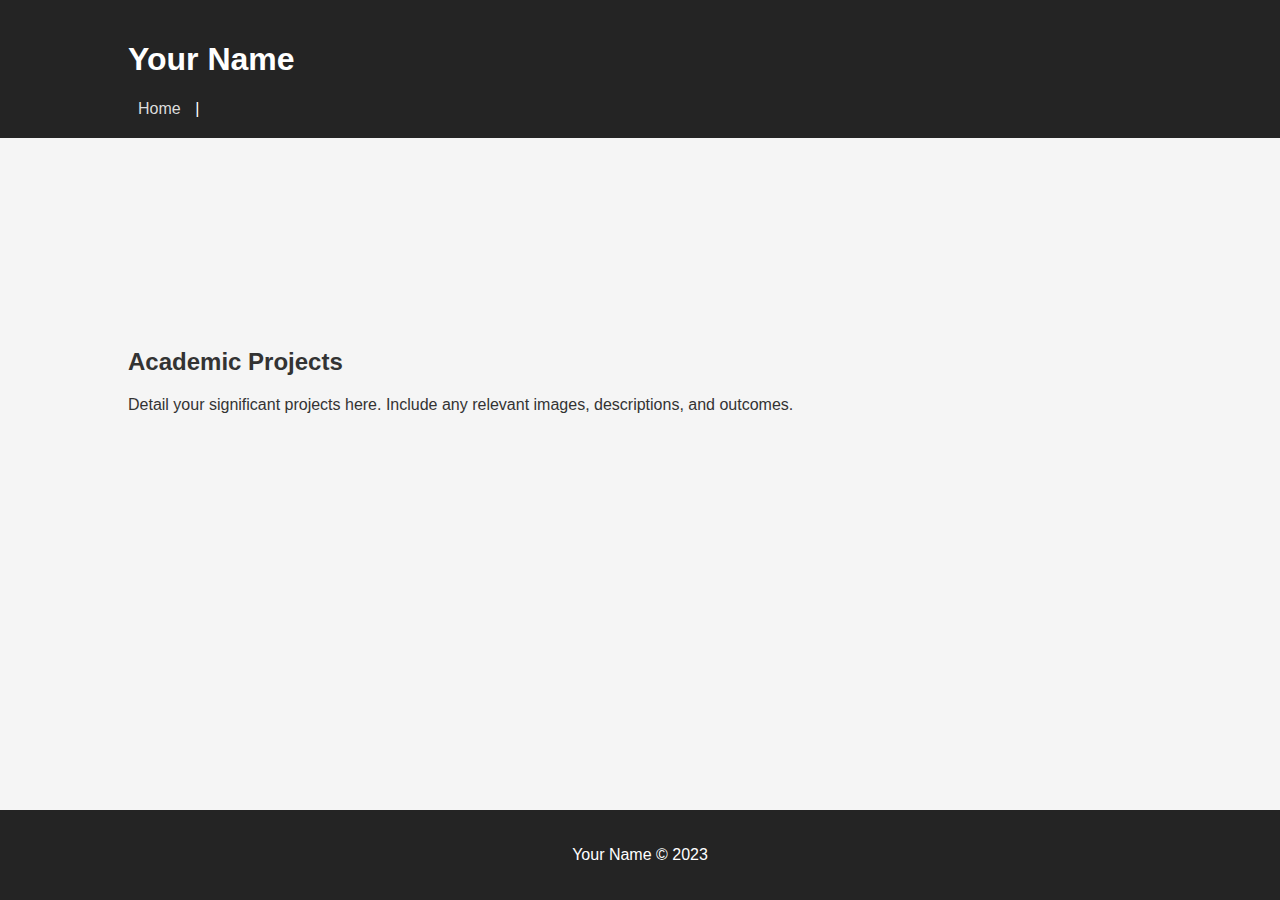
==== academic_projects.html @ c447cc5b "Create academic_projects.html" ====
<!DOCTYPE html>
<html lang="en">
<head>
    <meta charset="UTF-8">
    <meta name="viewport" content="width=device-width, initial-scale=1.0">
    <title>Your Name - Academic Projects</title>
    <link rel="stylesheet" href="style.css">
</head>
<body>
    <header>
        <div class="container">
            <h1>Your Name</h1>
            <nav>
                <a href="index.html">Home</a> |
                <!-- Include other navigation links if necessary -->
            </nav>
        </div>
    </header>

    <div class="container">
        <h2>Academic Projects</h2>
        <!-- Content for Academic Projects -->
        <p>Detail your significant projects here. Include any relevant images, descriptions, and outcomes.</p>
        <!-- You can list projects or use cards or grids to display them -->
    </div>

    <footer>
        <p>Your Name &copy; 2023</p>
    </footer>
</body>
</html>
---- style.css ----
body {
    font-family: 'Arial', sans-serif;
    margin: 0;
    padding: 0;
    color: #333;
    display: flex;
    flex-direction: column;
    min-height: 100vh;
    background-color: #f5f5f5; /* Light grey background for a subtle, professional look */
    /* Alternatively, use a dark background for a sleek, techy feel: background-color: #121212; */
}

.container {
    width: 80%;
    margin: auto;
    overflow: hidden;
}

header {
    background: #242424; /* Dark header for a techy look */
    color: #fff;
    padding: 20px 0;
}

header a {
    color: #ddd; /* Light text for contrast */
    text-decoration: none;
    margin: 0 10px;
}

.portfolio-items {
    display: flex;
    flex-wrap: wrap;
    justify-content: space-around;
    gap: 20px;
    margin-top: 20px;
}

.item {
    width: calc(50% - 10px); /* Two items per row */
    background-color: #fff; /* White background for the item blocks for readability */
    text-align: center;
    padding: 20px;
    box-shadow: 0px 0px 5px 0px #aaa; /* subtle shadow for depth */
    transition: transform 0.3s ease;
}

.item div {
    margin: 0;
    font-size: 20px;
    color: #333; /* dark text on light background */
}

.item:hover {
    transform: translateY(-5px);
    box-shadow: 0px 5px 15px 0px #aaa; /* enhanced shadow on hover for effect */
}

footer {
    padding: 20px;
    background-color: #242424; /* matching the header */
    color: #fff;
    text-align: center;
    margin-top: auto; /* Pushes the footer to the bottom of the viewport */
}
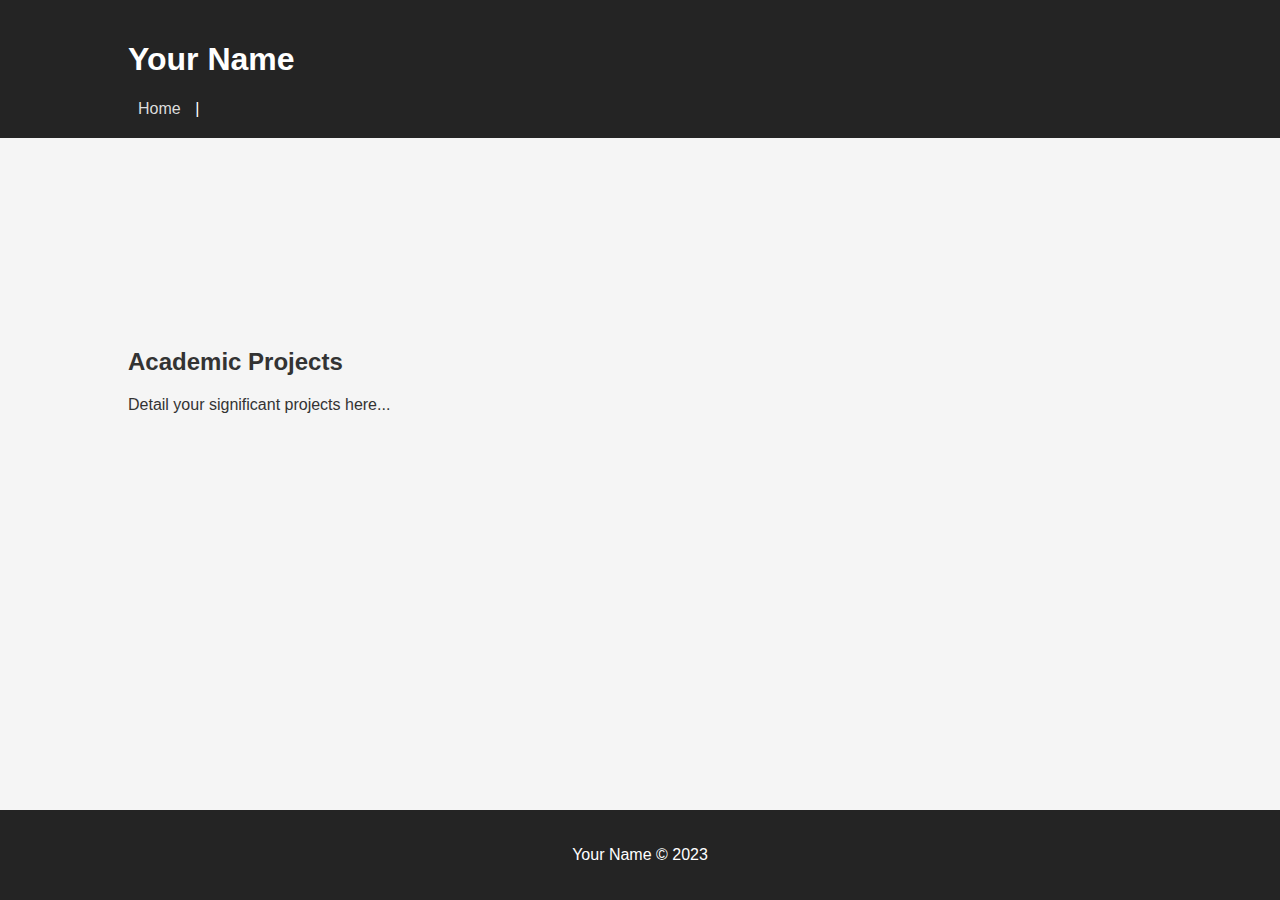
==== commit a7645be4: "Update academic_projects.html" ====
--- a/academic_projects.html
+++ b/academic_projects.html
@@ -11,17 +11,16 @@
         <div class="container">
             <h1>Your Name</h1>
             <nav>
-                <a href="index.html">Home</a> |
-                <!-- Include other navigation links if necessary -->
+                <a href="index.html">Home</a> | <!-- Link back to home -->
+                <!-- other links as needed -->
             </nav>
         </div>
     </header>
 
     <div class="container">
         <h2>Academic Projects</h2>
+        <p>Detail your significant projects here...</p>
         <!-- Content for Academic Projects -->
-        <p>Detail your significant projects here. Include any relevant images, descriptions, and outcomes.</p>
-        <!-- You can list projects or use cards or grids to display them -->
     </div>
 
     <footer>
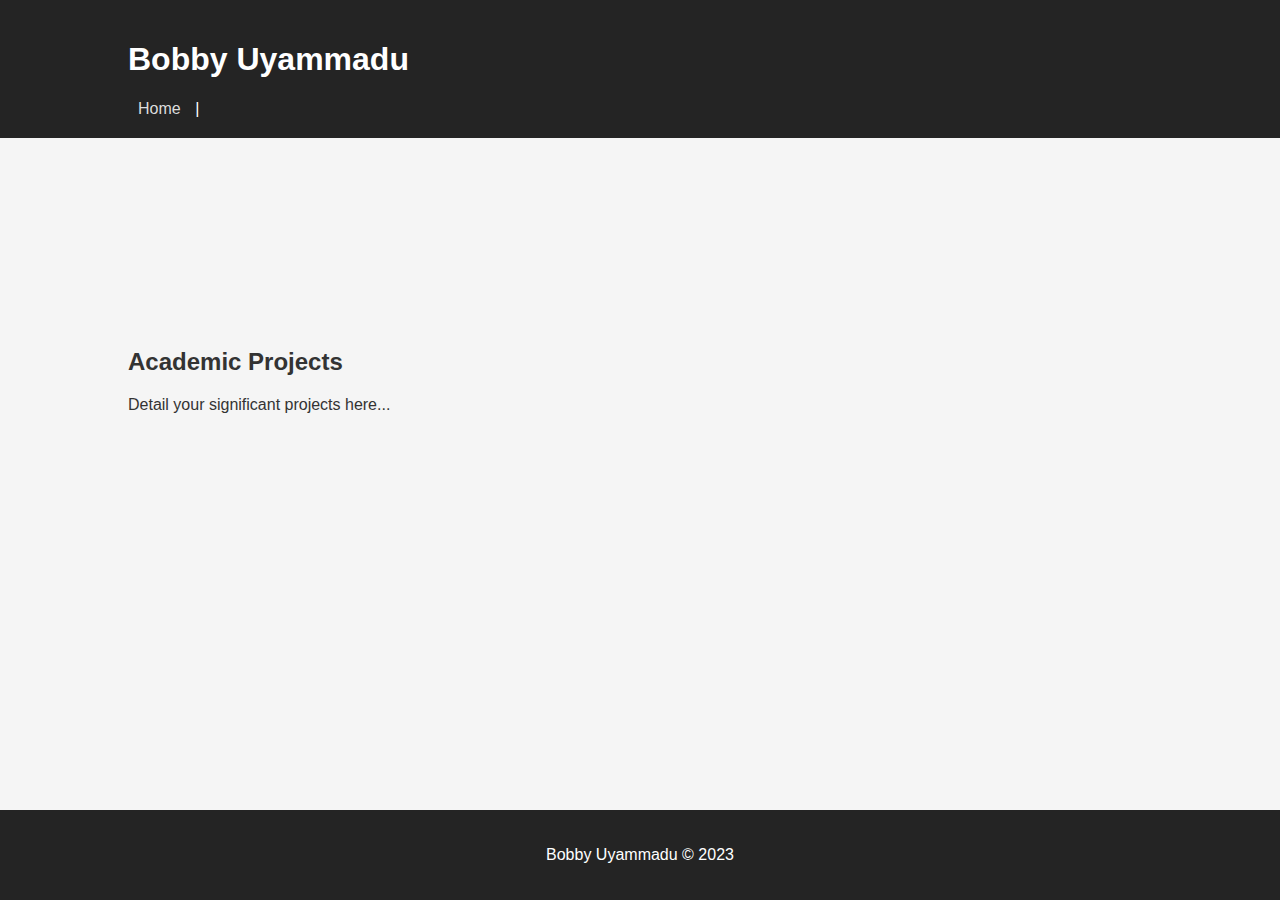
==== commit fb995faf: "Update academic_projects.html" ====
--- a/academic_projects.html
+++ b/academic_projects.html
@@ -9,7 +9,7 @@
 <body>
     <header>
         <div class="container">
-            <h1>Your Name</h1>
+            <h1>Bobby Uyammadu</h1>
             <nav>
                 <a href="index.html">Home</a> | <!-- Link back to home -->
                 <!-- other links as needed -->
@@ -24,7 +24,7 @@
     </div>
 
     <footer>
-        <p>Your Name &copy; 2023</p>
+        <p>Bobby Uyammadu &copy; 2023</p>
     </footer>
 </body>
 </html>
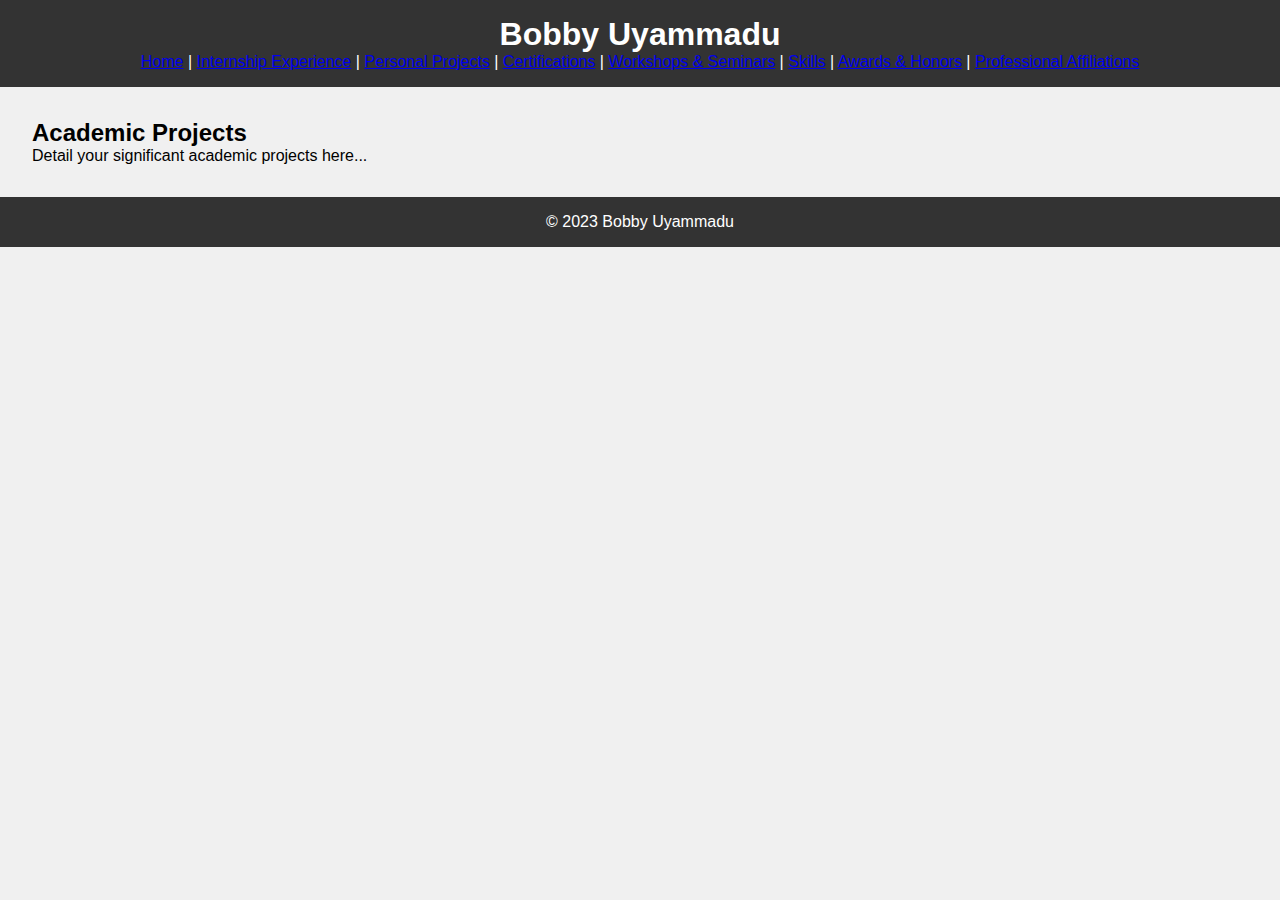
==== commit 26d1e069: "Update academic_projects.html" ====
--- a/academic_projects.html
+++ b/academic_projects.html
@@ -3,28 +3,34 @@
 <head>
     <meta charset="UTF-8">
     <meta name="viewport" content="width=device-width, initial-scale=1.0">
-    <title>Your Name - Academic Projects</title>
+    <title>Bobby Uyammadu - Academic Projects</title>
     <link rel="stylesheet" href="style.css">
 </head>
 <body>
     <header>
-        <div class="container">
-            <h1>Bobby Uyammadu</h1>
-            <nav>
-                <a href="index.html">Home</a> | <!-- Link back to home -->
-                <!-- other links as needed -->
-            </nav>
-        </div>
+        <h1>Bobby Uyammadu</h1>
+        <nav>
+            <a href="index.html">Home</a> |
+            <a href="internship-experience.html">Internship Experience</a> |
+            <a href="personal-projects.html">Personal Projects</a> |
+            <a href="certifications.html">Certifications</a> |
+            <a href="workshops-seminars.html">Workshops & Seminars</a> |
+            <a href="skills.html">Skills</a> |
+            <a href="awards-honors.html">Awards & Honors</a> |
+            <a href="professional-affiliations.html">Professional Affiliations</a>
+        </nav>
     </header>
 
-    <div class="container">
-        <h2>Academic Projects</h2>
-        <p>Detail your significant projects here...</p>
-        <!-- Content for Academic Projects -->
-    </div>
+    <main>
+        <section id="academic-projects">
+            <h2>Academic Projects</h2>
+            <p>Detail your significant academic projects here...</p>
+            <!-- Add your academic project content here -->
+        </section>
+    </main>
 
     <footer>
-        <p>Bobby Uyammadu &copy; 2023</p>
+        <p>&copy; 2023 Bobby Uyammadu</p>
     </footer>
 </body>
 </html>
--- a/style.css
+++ b/style.css
@@ -1,65 +1,87 @@
-body {
-    font-family: 'Arial', sans-serif;
+/* Add this CSS to your style.css file */
+
+* {
     margin: 0;
     padding: 0;
-    color: #333;
-    display: flex;
-    flex-direction: column;
-    min-height: 100vh;
-    background-color: #f5f5f5; /* Light grey background for a subtle, professional look */
-    /* Alternatively, use a dark background for a sleek, techy feel: background-color: #121212; */
+    box-sizing: border-box;
 }
 
-.container {
-    width: 80%;
-    margin: auto;
-    overflow: hidden;
+body {
+    font-family: Arial, sans-serif;
+    background-color: #f0f0f0;
 }
 
 header {
-    background: #242424; /* Dark header for a techy look */
+    background-color: #333;
     color: #fff;
-    padding: 20px 0;
+    text-align: center;
+    padding: 1rem 0;
 }
 
-header a {
-    color: #ddd; /* Light text for contrast */
-    text-decoration: none;
-    margin: 0 10px;
+header h1 {
+    font-size: 2rem;
 }
 
-.portfolio-items {
-    display: flex;
-    flex-wrap: wrap;
-    justify-content: space-around;
-    gap: 20px;
-    margin-top: 20px;
+#hamburger {
+    cursor: pointer;
+    font-size: 1.5rem;
 }
 
-.item {
-    width: calc(50% - 10px); /* Two items per row */
-    background-color: #fff; /* White background for the item blocks for readability */
-    text-align: center;
-    padding: 20px;
-    box-shadow: 0px 0px 5px 0px #aaa; /* subtle shadow for depth */
-    transition: transform 0.3s ease;
+#navMenu.hidden {
+    display: none;
 }
 
-.item div {
-    margin: 0;
-    font-size: 20px;
-    color: #333; /* dark text on light background */
+main {
+    padding: 2rem;
 }
 
-.item:hover {
+#portfolio {
+    display: grid;
+    grid-template-columns: repeat(auto-fill, minmax(300px, 1fr));
+    gap: 1rem;
+}
+
+.portfolio-item {
+    background-color: #fff;
+    border: 1px solid #ddd;
+    padding: 1rem;
+    text-align: center;
+    transition: transform 0.3s ease-in-out;
+}
+
+.portfolio-item:hover {
     transform: translateY(-5px);
-    box-shadow: 0px 5px 15px 0px #aaa; /* enhanced shadow on hover for effect */
+}
+
+.portfolio-item a {
+    text-decoration: none;
+    color: inherit;
+}
+
+.portfolio-item img {
+    max-width: 100%;
+    height: auto;
+}
+
+.item-info h3 {
+    font-size: 1.5rem;
+    margin-top: 1rem;
+}
+
+.item-info p {
+    color: #777;
+    margin-top: 0.5rem;
 }
 
 footer {
-    padding: 20px;
-    background-color: #242424; /* matching the header */
+    background-color: #333;
     color: #fff;
     text-align: center;
-    margin-top: auto; /* Pushes the footer to the bottom of the viewport */
+    padding: 1rem 0;
 }
+
+@media (max-width: 768px) {
+    #portfolio {
+        grid-template-columns: repeat(auto-fill, minmax(250px, 1fr));
+    }
+}
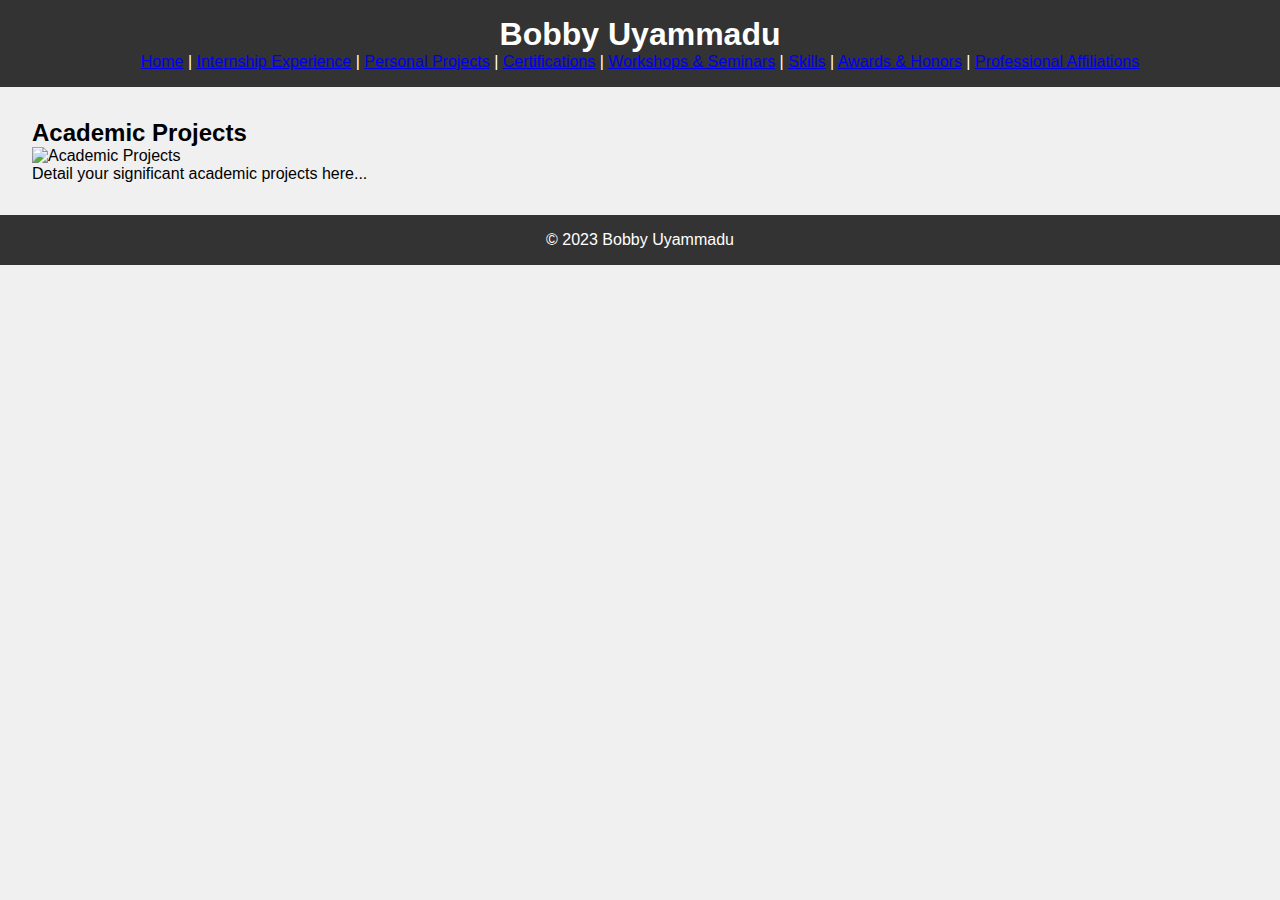
==== commit 2dd3534f: "Update academic_projects.html" ====
--- a/academic_projects.html
+++ b/academic_projects.html
@@ -24,6 +24,7 @@
     <main>
         <section id="academic-projects">
             <h2>Academic Projects</h2>
+            <img src="https://raw.githubusercontent.com/your-username/your-repo/main/path-to-academic-projects-image.jpg" alt="Academic Projects">
             <p>Detail your significant academic projects here...</p>
             <!-- Add your academic project content here -->
         </section>
